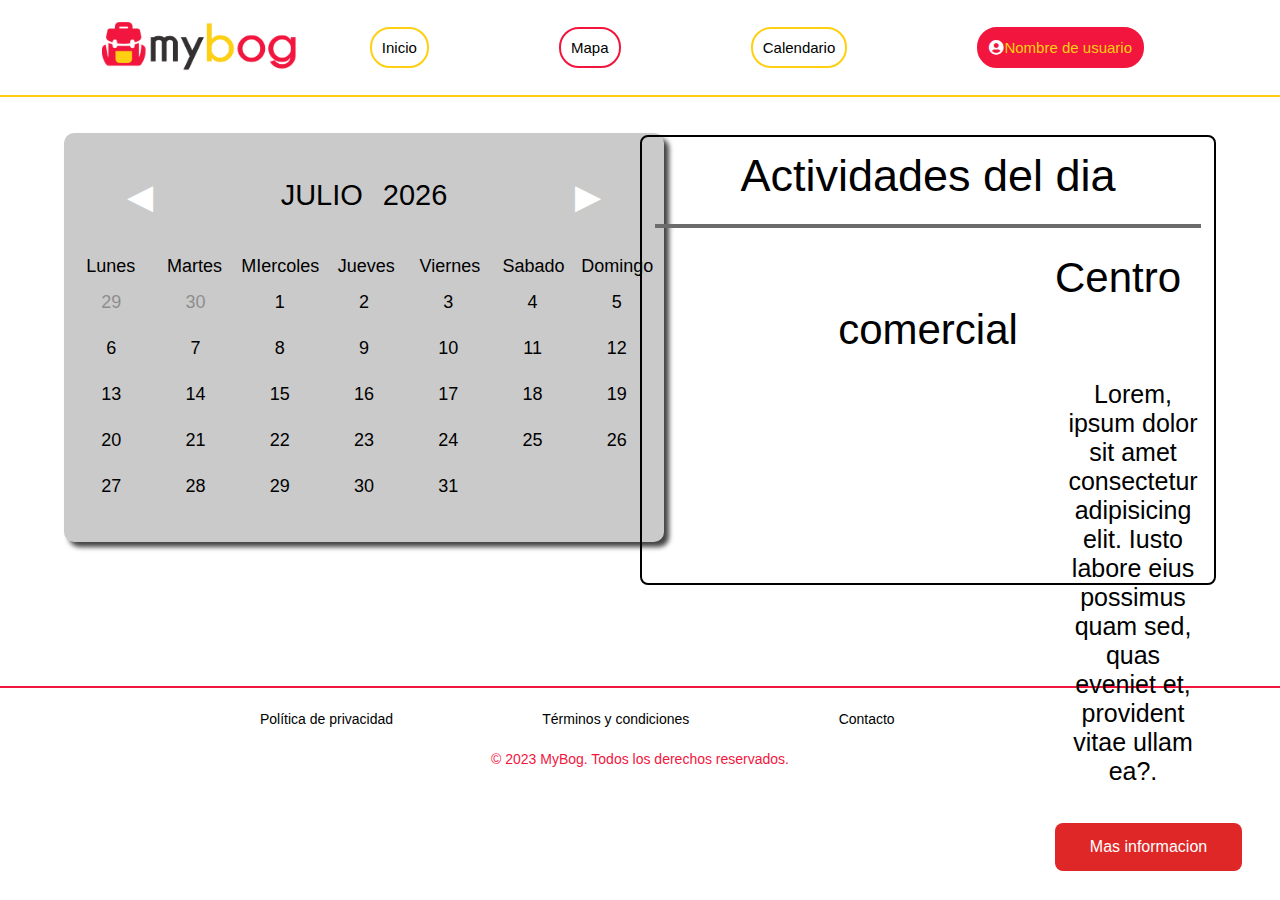
==== index.html @ b8e7a151 "primer entrega" ====
<!DOCTYPE html>
<html lang="en">
<head>
    <meta charset="UTF-8">
    <meta http-equiv="X-UA-Compatible" content="IE=edge">
    <meta name="viewport" content="width=device-width, initial-scale=1.0">
    <link rel="stylesheet" href="https://cdnjs.cloudflare.com/ajax/libs/font-awesome/5.15.3/css/all.min.css">
    <link rel="stylesheet" type="text/css" href="./estilos/style_index.css">
    <link rel="stylesheet" href="./estilos/calendario.css">


    <title>MyBog</title>
</head>
<body>
    <nav class="menu">
        <ul>
            <img src="/Imagenes/Logo.png" alt="Logo"><br>
            <li><a class="amarillo" href="#">Inicio</a></li>
            <li><a class="rojo" href="#">Mapa</a></li>
            <li><a class="amarillo" href="#">Calendario</a></li>
            <li>
                <a class="ar" href="#">
                    <i class="fas fa-user-circle"></i>
                    <span>Nombre de usuario</span>
                </a>
            </li><br><br>
        </ul>
    </nav>



   <br><br>

    <div class="calendar"><br>
        <div class="calendar__info">
            <div class="calendar__prev" id="prev-month">&#9664;</div>
            <div class="calendar__month" id="month"></div>
            <div class="calendar__year" id="year"></div>
            <div class="calendar__next" id="next-month">&#9654;</div>
        </div>
    <br>
        <div class="calendar__week">
        
            <div class="calendar__day calendar__item">Lunes</div>
            <div class="calendar__day calendar__item">Martes</div>
            <div class="calendar__day calendar__item">MIercoles</div>
            <div class="calendar__day calendar__item">Jueves</div>
            <div class="calendar__day calendar__item">Viernes</div>
            <div class="calendar__day calendar__item">Sabado</div>
            <div class="calendar__day calendar__item">Domingo</div>
        </div>


        <div class="calendar__dates" id="dates"></div>
    </div>
    

    <div class="actividades_del_dia">
        <img class="comercial" src="./Imagenes/comercial.jpg" alt="">
        <span>Actividades del dia</span><hr>
        <label class="actividadcen">Centro comercial</label>
        <p>Lorem, ipsum dolor sit amet consectetur adipisicing elit. Iusto labore eius possimus quam sed, quas eveniet et, provident vitae ullam ea?.</p>        
        <input type="button" class="mas_informacion" value="Mas informacion">
    </div>




<br><br><br><br><br><br><br><br>
    <footer class="footer">
        <nav>
           <ul>
              <li><a href="#">Política de privacidad</a></li>
              <li><a href="#">Términos y condiciones</a></li>
              <li><a href="#">Contacto</a></li>
            </ul>
            <p>© 2023 MyBog. Todos los derechos reservados.</p>
        </nav>
    </footer>
</body>





    <script src="./Funcionamiento_por_js/scripts_calendar.js"></script>

    <script src="https://code.jquery.com/jquery-3.6.0.min.js"></script>

    <script src="./Funcionamiento_por_js/Funcionamiento.js"></script>



<script>
    const selectDay = (dayElement) => {
        if (selectedDay) {
          selectedDay.classList.remove('calendar__date--selected');
        }
      
        selectedDay = dayElement;
        selectedDay.classList.add('calendar__date--selected');
      
        // Obtener el número de día seleccionado
        const selectedDate = parseInt(dayElement.textContent);
      
        // Obtener el div de información del día
        const dayInfoDiv = document.getElementById('day-info');
      
        // Crear y establecer el contenido del div de información del día
        const dayInfoContent = `Información del día ${selectedDate}`;
        dayInfoDiv.innerHTML = dayInfoContent;
      };
      
</script>      


</html>
---- estilos/style_index.css ----
body {
    margin: 0;
    padding: 0;
    font-family: sans-serif;
    background-color: #ffffff;
}

.menu {
    background-color: #ffffff;
    padding: 10px;
    border-bottom: 2px solid #ffcf11;

}

.menu img {
    width: 200px;
    position: absolute;
    top: 2%;
    left: 8%;
}

.menu ul {
    color: #000000;
    font-size: 15px;
    text-align: end;
    margin: 0;
    padding: 0;
    list-style: none;
}

.menu ul li {
    display: inline-block;
    margin-right: 10%;
}

.menu ul li a {
    color: #000000;
    text-decoration: none;
    padding: 10px;
    display: inline-block;
}

.menu ul li .rojo:hover {
    color: #fff;
    background-color: #f2163e;
    transition: 0.30s;
}

.menu ul li .amarillo:hover {
    color: #ffffff;
    background-color: #ffcf11;
    transition: 0.30s;
}

.menu ul li .amarillo {
    border: 2px solid #ffcf11;
    border-radius: 20px;
    transition: 0.30s;
}

.menu ul li .rojo {
    border: 2px solid #f2163e;
    border-radius: 20px;
    transition: 0.30s;
}

.menu ul li .ar {
    border: 2px solid #f2163e;
    background-color: #f2163e;
    border-radius: 20px;
    transition: 0.30s;
    color: #fff;
    display: flex;
    align-items: center;
}

.menu ul li .ar:hover {
    color: #ffcf11;
    font-size: 18px;
    background-color: #f2163e;
    transition: 0.30s;
}

.menu ul li .ar span {
    color: #ffcf11;
    background-color: #f2163e;
}

.footer nav {
    background-color: #fff;
    color: #f2163e;
    font-size: 14px;
    text-align: center;
    padding: 13px;
    border-top: 2px solid #f2163e;
}

.footer nav ul {
    margin: 0;
    padding: 0;
    list-style: none;
}

.footer nav ul li {
    display: inline-block;
    margin-right: 10%;
}

.footer nav ul li a {
    color: #000000;
    text-decoration: none;
    padding: 10px;
    display: inline-block;
}

.footer nav ul li a:hover {
    text-decoration: underline 2px #f2163e;
}


.actividades_del_dia {
    border: solid 2px #000000;
    width: 45%;
    height: 50%;
    position: absolute;
    top: 15%;
    left: 50%;
    text-align: center;
    font-size: 45px;
    border-radius: 8px;
    padding: 1%;
}

.actividades_del_dia span {
    font-family: 'Franklin Gothic Medium', 'Arial Narrow', Arial, sans-serif;
}

.actividades_del_dia hr {
    border: #6d6c6c solid 2px;
}


.comercial {
    width: 400px;
    position: fixed;
    left: 52%;
    top: 34%;
}

.actividadcen{
    margin-left: 380px;
    font-size: 42px;
}


.actividades_del_dia p{
    font-size: 25px;
    text-align: center;
    margin-left: 410px;
}

.mas_informacion {
    background-color: #df2727;
    color: #fff;
    padding: 15px 35px;
    border: none;
    border-radius: 8px;
    font-size: 16px;
    cursor: pointer;
    margin-left: 400px;
  }
  
  .mas_informacion:hover {
    background-color: #23527c;
  }
  
  .mas_informacion:focus {
    outline: none;
    box-shadow: 0 0 0 2px #fff, 0 0 0 4px #337ab7;
  }
---- estilos/calendario.css ----
* {
    -webkit-box-sizing: border-box;
    box-sizing: border-box;
}


.title {
    text-align: center;
    color: #444;
}

.calendar {
    background: rgb(202, 202, 202);
    width: 1080%;
    max-width: 600px;
    margin-left: 5%;
    border-radius: 9px;
    box-shadow: #444 5px 5px 5px;
}


.calendar__info {
    display: -webkit-box;
    display: -ms-flexbox;
    display: flex;
    -webkit-box-align: center;
    -ms-flex-align: center;
    align-items: center;
    padding: 0 2em;
    font-size: 1.2em;
    text-transform: uppercase;
}

.calendar__prev,
.calendar__next {
    color: white;
    cursor: pointer;
    font-size: 1.3em;
}

.calendar__prev {
    margin-right: auto;
}

.calendar__next {
    margin-left: auto;
}

.calendar__week,
.calendar__dates {
    display: grid;
    grid-template-columns: repeat(7, 1fr);
    grid-gap: 10px;
}

.calendar__month,
.calendar__year {
    padding: .5em 1em;
}

.calendar__item {
    text-align: center;
    line-height: 2;
}

.calendar__last-days {
    opacity: .3;
}



/* Agrega estas reglas CSS */

.calendar__date--selected {
    background-color: #ffcf11;
    color: #ffffff;
}

/* Aumenta el tamaño del calendario */
.calendar {
    font-size: 22px;
    width: 185%;
    height: 409px;

    border-radius: 10px;
    padding: 10px;
}


.calendar__week .calendar__day {
    font-size: 18px;
}

.calendar__dates .calendar__date {
    font-size: 18px;
}


.calendar__month,
.calendar__year {
    font-size: 29px;
    padding: 10px;
}
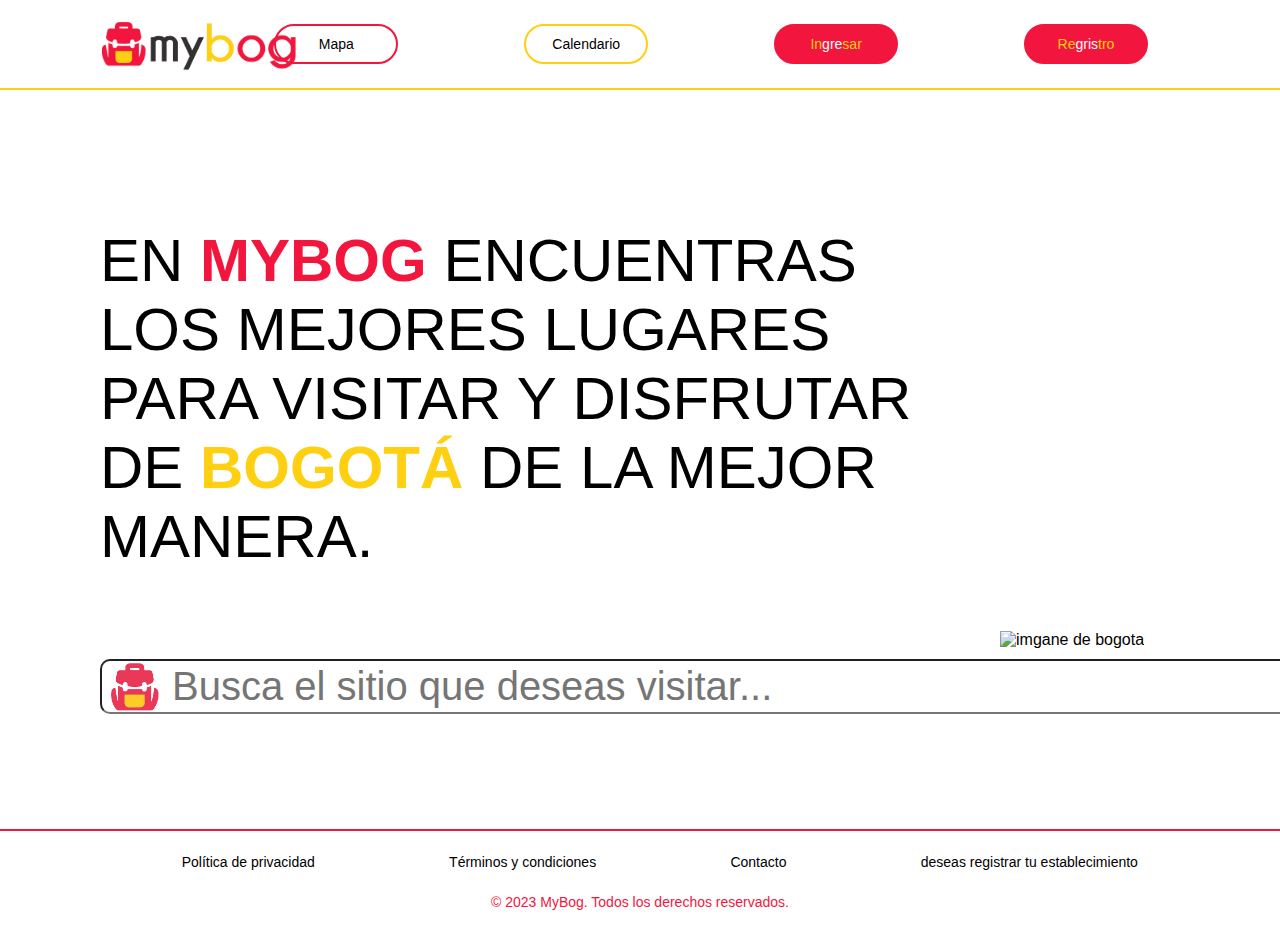
==== commit fa6fd9fa: "final" ====
--- a/index.html
+++ b/index.html
@@ -4,114 +4,45 @@
     <meta charset="UTF-8">
     <meta http-equiv="X-UA-Compatible" content="IE=edge">
     <meta name="viewport" content="width=device-width, initial-scale=1.0">
-    <link rel="stylesheet" href="https://cdnjs.cloudflare.com/ajax/libs/font-awesome/5.15.3/css/all.min.css">
-    <link rel="stylesheet" type="text/css" href="./estilos/style_index.css">
-    <link rel="stylesheet" href="./estilos/calendario.css">
-
-
-    <title>MyBog</title>
+    <title>Olvido su contraseña</title>
+    <link rel="stylesheet" href="/estilos/inicio.css">
 </head>
 <body>
     <nav class="menu">
         <ul>
-            <img src="/Imagenes/Logo.png" alt="Logo"><br>
-            <li><a class="amarillo" href="#">Inicio</a></li>
-            <li><a class="rojo" href="#">Mapa</a></li>
-            <li><a class="amarillo" href="#">Calendario</a></li>
-            <li>
-                <a class="ar" href="#">
-                    <i class="fas fa-user-circle"></i>
-                    <span>Nombre de usuario</span>
-                </a>
-            </li><br><br>
+            <img src="./Imagenes/Logo.png" alt="Logo">
+            <li><a class="rojo" href="/mapa.html">Mapa</a></li>
+            <li><a class="amarillo" href="/calendario.html">Calendario</a></li>
+            <li><a class="ar" href="/main.html"><span>In</span>gre<span>sar</span></a></li>
+            <li><a class="ar" href="/registro.html"><span>Re</span>gris<span>tro</span></a></li>
         </ul>
-    </nav>
+     </nav>
+     <br><br>
+     </div>
 
-
-
-   <br><br>
-
-    <div class="calendar"><br>
-        <div class="calendar__info">
-            <div class="calendar__prev" id="prev-month">&#9664;</div>
-            <div class="calendar__month" id="month"></div>
-            <div class="calendar__year" id="year"></div>
-            <div class="calendar__next" id="next-month">&#9654;</div>
-        </div>
-    <br>
-        <div class="calendar__week">
-        
-            <div class="calendar__day calendar__item">Lunes</div>
-            <div class="calendar__day calendar__item">Martes</div>
-            <div class="calendar__day calendar__item">MIercoles</div>
-            <div class="calendar__day calendar__item">Jueves</div>
-            <div class="calendar__day calendar__item">Viernes</div>
-            <div class="calendar__day calendar__item">Sabado</div>
-            <div class="calendar__day calendar__item">Domingo</div>
+     <div class="palabra_clave">
+        <p>EN <strong class="strong1"> MYBOG </strong> ENCUENTRAS <br> LOS MEJORES LUGARES <br>  PARA VISITAR Y DISFRUTAR <br> DE <strong class="strong2"> BOGOTÁ </strong> DE LA MEJOR <br> MANERA.</p>
+        <img class="img1" src="./Imagenes/Captura.PNG" alt="imgane de bogota">
+        <div class="palabra_clave2"> 
+            <img src="/Imagenes/mochila.png" alt="">
+            <input type="search" placeholder="Busca el sitio que deseas visitar...">
         </div>
 
-
-        <div class="calendar__dates" id="dates"></div>
-    </div>
-    
-
-    <div class="actividades_del_dia">
-        <img class="comercial" src="./Imagenes/comercial.jpg" alt="">
-        <span>Actividades del dia</span><hr>
-        <label class="actividadcen">Centro comercial</label>
-        <p>Lorem, ipsum dolor sit amet consectetur adipisicing elit. Iusto labore eius possimus quam sed, quas eveniet et, provident vitae ullam ea?.</p>        
-        <input type="button" class="mas_informacion" value="Mas informacion">
-    </div>
+     </div>
 
 
 
 
-<br><br><br><br><br><br><br><br>
-    <footer class="footer">
+     <footer class="footer">
         <nav>
            <ul>
               <li><a href="#">Política de privacidad</a></li>
               <li><a href="#">Términos y condiciones</a></li>
               <li><a href="#">Contacto</a></li>
+              <li><a href="/reg_establecimiento.html">deseas registrar tu establecimiento</a></li>
             </ul>
             <p>© 2023 MyBog. Todos los derechos reservados.</p>
         </nav>
-    </footer>
+     </footer>
 </body>
-
-
-
-
-
-    <script src="./Funcionamiento_por_js/scripts_calendar.js"></script>
-
-    <script src="https://code.jquery.com/jquery-3.6.0.min.js"></script>
-
-    <script src="./Funcionamiento_por_js/Funcionamiento.js"></script>
-
-
-
-<script>
-    const selectDay = (dayElement) => {
-        if (selectedDay) {
-          selectedDay.classList.remove('calendar__date--selected');
-        }
-      
-        selectedDay = dayElement;
-        selectedDay.classList.add('calendar__date--selected');
-      
-        // Obtener el número de día seleccionado
-        const selectedDate = parseInt(dayElement.textContent);
-      
-        // Obtener el div de información del día
-        const dayInfoDiv = document.getElementById('day-info');
-      
-        // Crear y establecer el contenido del div de información del día
-        const dayInfoContent = `Información del día ${selectedDate}`;
-        dayInfoDiv.innerHTML = dayInfoContent;
-      };
-      
-</script>      
-
-
-</html>
+</html>--- a/estilos/inicio.css
+++ b/estilos/inicio.css
@@ -0,0 +1,169 @@
+body {
+    margin: 0;
+    padding: 0;
+    font-family: sans-serif;
+    background-color:rgb(255, 255, 255);
+}
+
+.ciudad {
+    margin-top: 10px;
+    width: 600px;
+    position: absolute;
+    left: 12%
+}
+
+.menu {
+    background-color: #ffffff;
+    padding: 10px;
+    border-bottom: 2px solid #ffcf11;
+}
+.menu img {
+    left: 8%;
+    top: 2%;
+    width: 200px;
+    position: absolute;
+}
+.menu ul {
+    color: #000000;
+    font-size: 14px;
+    text-align: end;
+}
+ 
+
+
+
+
+.menu ul li {
+    display: inline-block;
+    margin-right: 10%;
+ }
+ 
+.menu ul li a {
+    color: #000000;
+    text-decoration: none;
+    padding: 10px;
+    display: inline-block;
+ }
+ 
+.menu ul li .rojo:hover {
+    color: #fff;
+    background-color: #f2163e;
+    transition: 0.30s;
+ }
+
+
+.menu ul li .amarillo:hover {
+    color: #ffffff;
+    background-color: #ffcf11;
+    transition: 0.30s;
+ }
+
+.menu ul li .amarillo {
+    border: 2px solid #ffcf11 ;
+    border-radius: 20px;
+    transition: 0.30s;
+    text-align: center;
+    width:100px;
+}
+
+.menu ul li .rojo {
+    border: 2px solid #f2163e ;
+    border-radius: 20px;
+    transition: 0.30s;
+    text-align: center;
+    width:100px;
+}
+ 
+.menu ul li .ar {
+    border: 2px solid #f2163e ;
+    background-color: #f2163e;
+    border-radius: 20px;
+    transition: 0.30s;
+    color: #fff;
+    text-align: center;
+    width:100px;
+}
+
+.menu ul li .ar:hover {
+    color: #ffcf11;
+    font-size: 18px;
+    background-color: #f2163e;
+    transition: 0.30s;
+ }
+
+.menu ul li .ar span {
+    color: #ffcf11; 
+    background-color: #f2163e;
+ }
+
+
+
+
+.footer nav{
+    margin-top: 115px;
+    background-color: #fff;
+    color: #f2163e;
+    font-size: 14px;
+    text-align: center;
+    padding: 13px;
+    border-top: 2px solid #f2163e;
+}
+ 
+.footer nav ul {
+    margin: 0;
+    padding: 0;
+    list-style: none;
+    margin-left: 150px;
+ }
+ 
+.footer nav ul li {
+    display: inline-block;
+    margin-right: 10%;
+ }
+ 
+.footer nav ul li a {
+    color: #000000;
+    text-decoration: none;
+    padding: 10px;
+    display: inline-block;
+ }
+ 
+.footer nav ul li a:hover {
+    text-decoration: underline 2px #f2163e;
+ }
+ 
+.palabra_clave p{
+    margin-left: 100px;
+    margin-top: 100px;
+    font-size:60px;
+    
+    text-align: left;
+}
+.img1{
+    width: 700px;
+    margin-top: -550px;
+    margin-left: 1000px;
+}
+.palabra_clave2 input{
+    height: 55px;
+    width: 1680px;
+    margin-top: 10px;
+    margin-left: 100px;
+    border-radius: 10px;
+    font-size: 40px;
+    padding-left: 70px;
+    
+}
+.palabra_clave2 img{
+    position: absolute;
+    left: 110px;
+    top: 659px;
+    width: 50px;
+}
+
+.strong1{
+    color:#f2163e;
+}
+.strong2{
+    color: #ffcf11;
+}